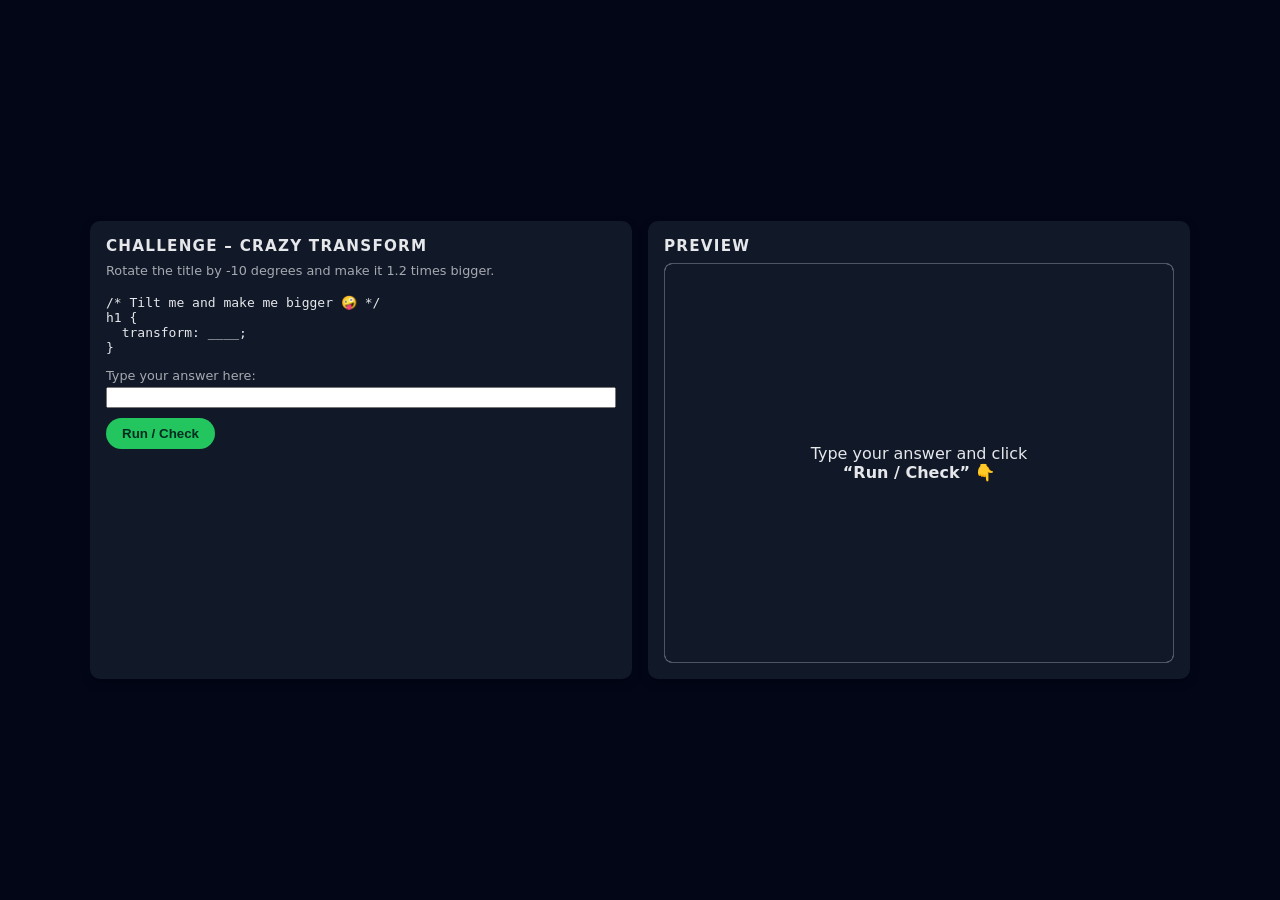
==== Four/index.html @ c1836bfe "Challenge four" ====
<!DOCTYPE html>
<html>
<head>
  <meta charset="UTF-8">
  <meta name="viewport" content="width=device-width, initial-scale=1.0">
  <title>HTML/CSS Challenge</title>
  <link rel="stylesheet" href="css.css">
</head>

<body>

  <div class="layout">

    <div class="editor">
      <h2>CHALLENGE – <span id="challenge-name"></span></h2>

      <p id="challenge-instruction" class="hint"></p>

      <pre id="code-snippet"></pre>

      <label for="answer" class="hint">Type your answer here:</label>
      <input id="answer" type="text" autocomplete="off" />

      <button onclick="runCode()">Run / Check</button>
      <div id="result" class="result"></div>
    </div>

    <div class="preview">
      <h2>PREVIEW</h2>
      <iframe id="frame"></iframe>
    </div>

  </div>

<script>
  // --- CHALLENGES SIMPLIFIÉS ---
  const challenges = [
// === HARD CHALLENGES ===

{
  title: "Perfect Center (Flexbox)",
  instruction: "Use flexbox to center the text in the middle of the page.",
  snippet: `/* The box wants to be perfectly centered 😌 */\n.container {\n  ____;\n}`,
  buildPage(answer) {
    return `
    <html>
    <style>
      body { margin:0; height:100vh; }
      .container {
        ${answer}
        height:100vh;
      }
      h1 { margin:0; font-size:32px; }
    </style>
    <body>
      <div class="container">
        <h1>Perfectly centered!</h1>
      </div>
    </body>
    </html>`;
  },
  check(answer) {
    const normalized = answer.replace(/\s+/g, " ").trim().toLowerCase();
    const target = "display: flex; justify-content: center; align-items: center;";
    return normalized === target.replace(/\s+/g, " ").trim().toLowerCase();
  }
},

{
  title: "Glowing Title",
  instruction: "Give the title a soft dark shadow: 2px 2px 4px black.",
  snippet: `/* The title wants a cool shadow 😎 */\nh1 {\n  text-shadow: ____;\n}`,
  buildPage(answer) {
    return `
    <html>
    <style>
      body { background:#020617; color:white; }
      h1 {
        text-shadow:${answer};
        text-align:center;
        margin-top:80px;
        font-size:40px;
      }
    </style>
    <body>
      <h1>Glowing text</h1>
    </body>
    </html>`;
  },
  check(answer) {
    return answer.replace(/\s+/g, " ").trim().toLowerCase() ===
           "2px 2px 4px black";
  }
},

{
  title: "Floating Card Shadow",
  instruction: "Make the card look like it's floating using a box shadow.",
  snippet: `/* Give me a nice shadow 🪄 */\n.card {\n  box-shadow: ____;\n}`,
  buildPage(answer) {
    return `
    <html>
    <style>
      body { background:#0f172a; }
      .card {
        box-shadow:${answer};
        width:220px;
        margin:80px auto;
        padding:20px;
        border-radius:12px;
        background:white;
        text-align:center;
        font-family:sans-serif;
      }
    </style>
    <body>
      <div class="card">I'm floating ✨</div>
    </body>
    </html>`;
  },
  check(answer) {
    const normalized = answer.replace(/\s+/g, " ").trim().toLowerCase();
    const target = "0 4px 10px rgba(0,0,0,0.4)";
    return normalized === target;
  }
},

{
  title: "Crazy Transform",
  instruction: "Rotate the title by -10 degrees and make it 1.2 times bigger.",
  snippet: `/* Tilt me and make me bigger 🤪 */\nh1 {\n  transform: ____;\n}`,
  buildPage(answer) {
    return `
    <html>
    <style>
      body { text-align:center; padding-top:80px; }
      h1 {
        transform:${answer};
        font-size:40px;
        display:inline-block;
      }
    </style>
    <body>
      <h1>Weird title</h1>
    </body>
    </html>`;
  },
  check(answer) {
    const normalized = answer.replace(/\s+/g, "").toLowerCase();
    const target = "rotate(-10deg)scale(1.2)";
    return normalized === target;
  }
},

{
  title: "Gradient Sky",
  instruction: "Create a gradient from purple to orange, going to the right.",
  snippet: `/* The sky wants a gradient 🌈 */\nbody {\n  background: ____;\n}`,
  buildPage(answer) {
    return `
    <html>
    <style>
      body {
        margin:0;
        height:100vh;
        background:${answer};
        display:flex;
        align-items:center;
        justify-content:center;
        font-size:32px;
        color:white;
        font-family:sans-serif;
      }
    </style>
    <body>
      <div>Nice gradient!</div>
    </body>
    </html>`;
  },
  check(answer) {
    const normalized = answer.replace(/\s+/g, " ").trim().toLowerCase();
    const target = "linear-gradient(to right, purple, orange)";
    return normalized === target;
  }
},

{
  title: "Hover Zoom Button",
  instruction: "Make the button grow slightly on hover using transform: scale(1.1).",
  snippet: `/* The button wants to grow when hovered 🧨 */\nbutton:hover {\n  transform: ____;\n}`,
  buildPage(answer) {
    return `
    <html>
    <style>
      body { text-align:center; padding-top:80px; }
      button {
        padding:12px 24px;
        border:none;
        border-radius:999px;
        background:#3b82f6;
        color:white;
        font-size:18px;
        cursor:pointer;
        transition:transform 0.15s ease;
      }
      button:hover {
        transform:${answer};
      }
    </style>
    <body>
      <button>Hover me</button>
    </body>
    </html>`;
  },
  check(answer) {
    return answer.replace(/\s+/g, "").toLowerCase() === "scale(1.1)";
  }
}

  ];

  let currentChallenge = null;
  let attempts = 0;
  const maxAttempts = 3;

  // --- Charger un challenge aléatoire ---
function loadRandomChallenge() {
  const titleEl = document.getElementById('challenge-name');
  const instructionEl = document.getElementById('challenge-instruction');
  const snippetEl = document.getElementById('code-snippet');
  const answerInput = document.getElementById('answer');
  const frame = document.getElementById('frame');
  const result = document.getElementById('result');
  const button = document.querySelector('button');

  const index = Math.floor(Math.random() * challenges.length);
  currentChallenge = challenges[index];

  attempts = 0;
  answerInput.disabled = false;
  button.disabled = false;
  answerInput.value = "";
  result.textContent = "";
  result.style.color = "";

  titleEl.textContent = currentChallenge.title;
  instructionEl.textContent = currentChallenge.instruction;
  snippetEl.textContent = currentChallenge.snippet;

  // 🆕 petit message par défaut dans la preview
  frame.srcdoc = `
    <style>
      body { 
        background:#111827; 
        color:#e5e7eb; 
        font-family: system-ui, sans-serif; 
        display:flex; 
        align-items:center; 
        justify-content:center; 
        height:100vh; 
        margin:0;
        text-align:center;
      }
    </style>
    <body>
      <p>Type your answer and click<br><strong>“Run / Check”</strong> 👇</p>
    </body>
  `;
}


  // --- Verrouillage après 3 essais ---
  function lockChallenge(message) {
    const answerInput = document.getElementById('answer');
    const button = document.querySelector('button');
    const result = document.getElementById('result');

    answerInput.disabled = true;
    button.disabled = true;
    result.textContent = message;
    result.style.color = "red";
  }

  // --- Vérification au clic sur le bouton ---
function runCode() {
  if (!currentChallenge) return;

  const answerInput = document.getElementById('answer');
  const frame = document.getElementById('frame');
  const result = document.getElementById('result');

  if (answerInput.disabled) return;

  const answerRaw = answerInput.value;
  const answer = answerRaw.trim();

  // 🆕 Si aucune réponse, on ne consomme PAS d'essai
  if (answer === "") {
    result.textContent = "Please type an answer before running 🙂";
    result.style.color = "orange";
    return;
  }

  // Construire la page à partir de la réponse
  const page = currentChallenge.buildPage(answer);
  frame.srcdoc = page;

  // Vérification
  if (currentChallenge.check(answer)) {
    result.textContent = "✅ Correct! Well done.";
    result.style.color = "lightgreen";
  } else {
    attempts++;
    if (attempts >= maxAttempts) {
      lockChallenge("❌ You lost. No more attempts.");
    } else {
      const left = maxAttempts - attempts;
      result.textContent =
        `❌ Incorrect (${left} attempt${left > 1 ? "s" : ""} left).`;
      result.style.color = "orange";
    }
  }
}


  window.addEventListener("DOMContentLoaded", loadRandomChallenge);
</script>

</body>
</html>
---- Four/css.css ----
/* Page entière centrée */
body {
  margin: 0;
  min-height: 100vh;
  display: flex;
  justify-content: center;
  align-items: center;
  background: #020617;
  font-family: system-ui, -apple-system, BlinkMacSystemFont, "Segoe UI", sans-serif;
  color: #e5e7eb;
}

/* Conteneur principal : VERSION PAR DÉFAUT = MOBILE = EN COLONNE */
.layout {
  width: 100%;
  max-width: 1100px;
  display: flex;
  flex-direction: column;   /* empile CODE puis PREVIEW */
  gap: 16px;
  padding: 0 12px;
}

/* Panneaux CODE & PREVIEW */
.editor,
.preview {
  flex: 1;
  background: #111827;
  border-radius: 10px;
  padding: 16px;
  box-shadow: 0 4px 10px rgba(0,0,0,0.25);
  display: flex;
  flex-direction: column;
}

/* Titres */
h2 {
  margin: 0 0 8px;
  font-size: 0.95rem;
  letter-spacing: 0.08em;
  text-transform: uppercase;
}

/* Petit texte d’aide */
.hint {
  margin: 0 0 4px;
  font-size: 0.8rem;
  opacity: 0.7;
}

/* Zone de code */
textarea {
  width: 100%;
  height: 400px;
  border-radius: 8px;
  border: 1px solid #4b5563;
  background: #020617;
  color: #e5e7eb;
  font-family: "Fira Code", Consolas, "Courier New", monospace;
  font-size: 14px;
  line-height: 1.4;
  padding: 10px;
  resize: none;
  overflow: auto;
  box-sizing: border-box;
}

/* Zone de preview */
iframe {
  width: 100%;
  height: 400px;
  border-radius: 8px;
  border: 1px solid #4b5563;
  background: white;
  box-sizing: border-box;
}

/* Bouton */
button {
  margin-top: 10px;
  align-self: flex-start;
  padding: 8px 16px;
  border-radius: 999px;
  border: none;
  cursor: pointer;
  font-weight: 600;
  background: #22c55e;
  color: #022c22;
  transition: transform 0.1s ease, box-shadow 0.1s ease, background 0.2s ease;
}

button:hover {
  transform: translateY(-1px);
  box-shadow: 0 4px 10px rgba(0,0,0,0.35);
  background: #16a34a;
}

/* Message résultat */
.result {
  margin-top: 8px;
  font-weight: bold;
}

/* 💻 VERSION GRAND ÉCRAN : on met CODE et PREVIEW côte à côte */
@media (min-width: 769px) {
  body {
    align-items: center;
    justify-content: center;
  }

  .layout {
    flex-direction: row;          /* côte à côte */
    width: min(1100px, 100% - 32px);
    padding: 0;
  }

  .editor,
  .preview {
    width: 100%;
  }
}
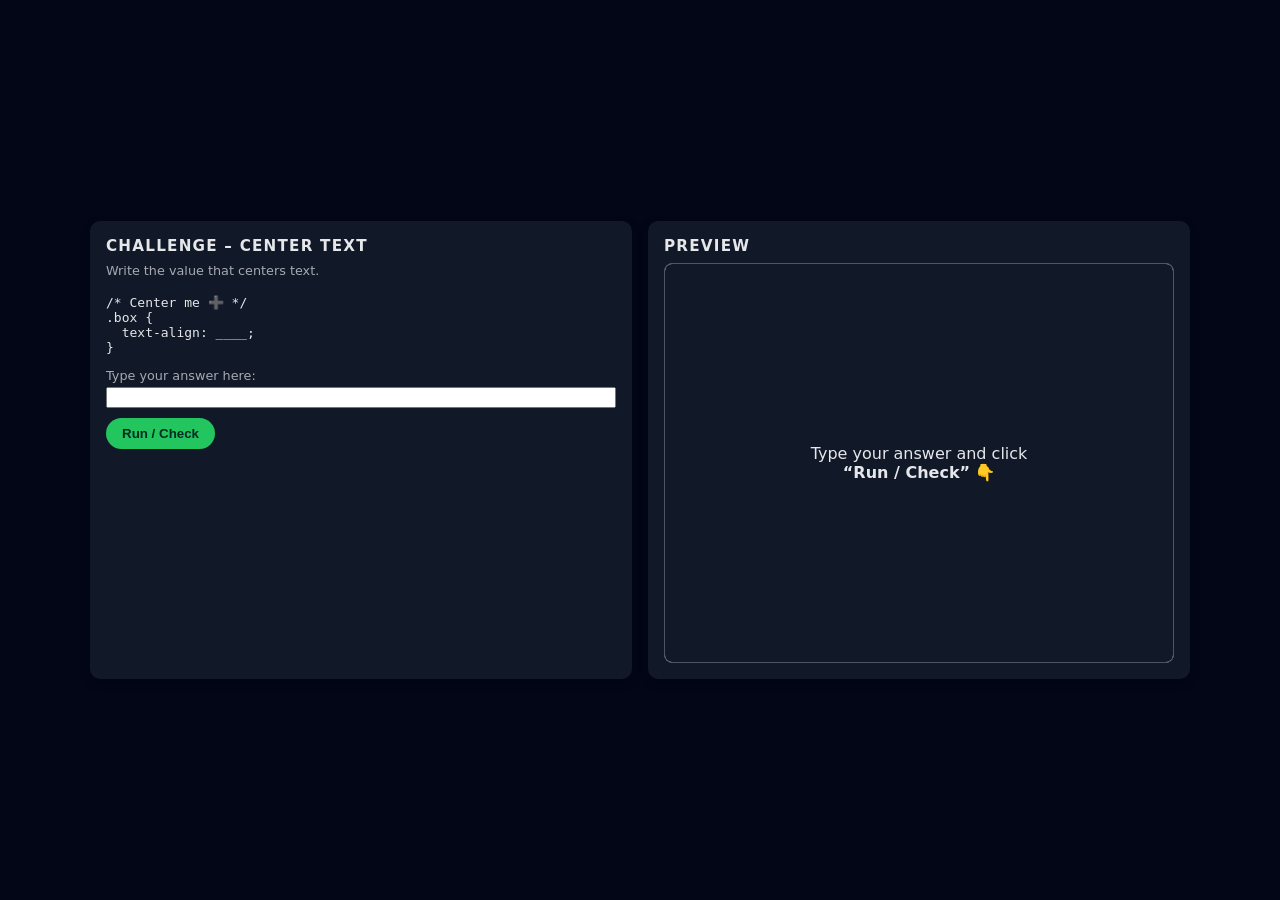
==== commit a2afffbf: "Fix HTML structure and remove duplicate content" ====
--- a/Four/index.html
+++ b/Four/index.html
@@ -37,185 +37,149 @@
   const challenges = [
 // === HARD CHALLENGES ===
 
-{
-  title: "Perfect Center (Flexbox)",
-  instruction: "Use flexbox to center the text in the middle of the page.",
-  snippet: `/* The box wants to be perfectly centered 😌 */\n.container {\n  ____;\n}`,
-  buildPage(answer) {
-    return `
-    <html>
-    <style>
-      body { margin:0; height:100vh; }
-      .container {
-        ${answer}
-        height:100vh;
-      }
-      h1 { margin:0; font-size:32px; }
-    </style>
-    <body>
-      <div class="container">
-        <h1>Perfectly centered!</h1>
-      </div>
-    </body>
-    </html>`;
-  },
-  check(answer) {
-    const normalized = answer.replace(/\s+/g, " ").trim().toLowerCase();
-    const target = "display: flex; justify-content: center; align-items: center;";
-    return normalized === target.replace(/\s+/g, " ").trim().toLowerCase();
-  }
-},
-
-{
-  title: "Glowing Title",
-  instruction: "Give the title a soft dark shadow: 2px 2px 4px black.",
-  snippet: `/* The title wants a cool shadow 😎 */\nh1 {\n  text-shadow: ____;\n}`,
-  buildPage(answer) {
-    return `
-    <html>
-    <style>
-      body { background:#020617; color:white; }
-      h1 {
-        text-shadow:${answer};
-        text-align:center;
-        margin-top:80px;
-        font-size:40px;
-      }
-    </style>
-    <body>
-      <h1>Glowing text</h1>
-    </body>
-    </html>`;
-  },
-  check(answer) {
-    return answer.replace(/\s+/g, " ").trim().toLowerCase() ===
-           "2px 2px 4px black";
-  }
-},
-
-{
-  title: "Floating Card Shadow",
-  instruction: "Make the card look like it's floating using a box shadow.",
-  snippet: `/* Give me a nice shadow 🪄 */\n.card {\n  box-shadow: ____;\n}`,
-  buildPage(answer) {
-    return `
-    <html>
-    <style>
-      body { background:#0f172a; }
-      .card {
-        box-shadow:${answer};
-        width:220px;
-        margin:80px auto;
-        padding:20px;
-        border-radius:12px;
-        background:white;
-        text-align:center;
-        font-family:sans-serif;
-      }
-    </style>
-    <body>
-      <div class="card">I'm floating ✨</div>
-    </body>
-    </html>`;
-  },
-  check(answer) {
-    const normalized = answer.replace(/\s+/g, " ").trim().toLowerCase();
-    const target = "0 4px 10px rgba(0,0,0,0.4)";
-    return normalized === target;
-  }
-},
-
-{
-  title: "Crazy Transform",
-  instruction: "Rotate the title by -10 degrees and make it 1.2 times bigger.",
-  snippet: `/* Tilt me and make me bigger 🤪 */\nh1 {\n  transform: ____;\n}`,
-  buildPage(answer) {
-    return `
-    <html>
-    <style>
-      body { text-align:center; padding-top:80px; }
-      h1 {
-        transform:${answer};
-        font-size:40px;
-        display:inline-block;
-      }
-    </style>
-    <body>
-      <h1>Weird title</h1>
-    </body>
-    </html>`;
-  },
-  check(answer) {
-    const normalized = answer.replace(/\s+/g, "").toLowerCase();
-    const target = "rotate(-10deg)scale(1.2)";
-    return normalized === target;
-  }
-},
-
-{
-  title: "Gradient Sky",
-  instruction: "Create a gradient from purple to orange, going to the right.",
-  snippet: `/* The sky wants a gradient 🌈 */\nbody {\n  background: ____;\n}`,
-  buildPage(answer) {
-    return `
-    <html>
-    <style>
-      body {
-        margin:0;
-        height:100vh;
-        background:${answer};
-        display:flex;
-        align-items:center;
-        justify-content:center;
-        font-size:32px;
-        color:white;
-        font-family:sans-serif;
-      }
-    </style>
-    <body>
-      <div>Nice gradient!</div>
-    </body>
-    </html>`;
-  },
-  check(answer) {
-    const normalized = answer.replace(/\s+/g, " ").trim().toLowerCase();
-    const target = "linear-gradient(to right, purple, orange)";
-    return normalized === target;
-  }
-},
-
-{
-  title: "Hover Zoom Button",
-  instruction: "Make the button grow slightly on hover using transform: scale(1.1).",
-  snippet: `/* The button wants to grow when hovered 🧨 */\nbutton:hover {\n  transform: ____;\n}`,
-  buildPage(answer) {
-    return `
-    <html>
-    <style>
-      body { text-align:center; padding-top:80px; }
-      button {
-        padding:12px 24px;
-        border:none;
-        border-radius:999px;
-        background:#3b82f6;
-        color:white;
-        font-size:18px;
-        cursor:pointer;
-        transition:transform 0.15s ease;
-      }
-      button:hover {
-        transform:${answer};
-      }
-    </style>
-    <body>
-      <button>Hover me</button>
-    </body>
-    </html>`;
-  },
-  check(answer) {
-    return answer.replace(/\s+/g, "").toLowerCase() === "scale(1.1)";
-  }
-}
+// === SUPER SIMPLE HTML & CSS CARDS ===
+
+
+  // 1) FLEXBOX
+  {
+    title: "Enable Flexbox",
+    instruction: "Write the value that activates flexbox.",
+    snippet: `/* Activate flexbox 😌 */\n.container {\n  display: ____;\n}`,
+    buildPage(answer) {
+      return `
+      <html>
+      <style>
+        body { margin:0; }
+        .container {
+          display:${answer};
+          justify-content:center;
+          align-items:center;
+          height:100vh;
+          background:#eee;
+          font-size:28px;
+          font-family:sans-serif;
+        }
+      </style>
+      <body>
+        <div class="container">Flex activated!</div>
+      </body>
+      </html>`;
+    },
+    check(answer) {
+      return answer.trim().toLowerCase() === "flex";
+    }
+  },
+
+  // 2) BOLD TEXT
+  {
+    title: "Bold Text",
+    instruction: "Write the value that makes text bold.",
+    snippet: `/* Make me strong 💪 */\nh1 {\n  font-weight: ____;\n}`,
+    buildPage(answer) {
+      return `
+      <html>
+      <style>
+        h1 {
+          font-weight:${answer};
+          text-align:center;
+          font-size:40px;
+          margin-top:80px;
+          font-family:sans-serif;
+        }
+      </style>
+      <body>
+        <h1>Bold title!</h1>
+      </body>
+      </html>`;
+    },
+    check(answer) {
+      return answer.trim().toLowerCase() === "bold";
+    }
+  },
+
+  // 3) CENTER TEXT
+  {
+    title: "Center Text",
+    instruction: "Write the value that centers text.",
+    snippet: `/* Center me ➕ */\n.box {\n  text-align: ____;\n}`,
+    buildPage(answer) {
+      return `
+      <html>
+      <style>
+        .box {
+          text-align:${answer};
+          margin-top:120px;
+          font-size:32px;
+          font-family:sans-serif;
+        }
+      </style>
+      <body>
+        <div class="box">Centered text!</div>
+      </body>
+      </html>`;
+    },
+    check(answer) {
+      return answer.trim().toLowerCase() === "center";
+    }
+  },
+
+  // 4) REMOVE BULLETS
+  {
+    title: "Remove Bullets",
+    instruction: "Write the value that removes list bullets.",
+    snippet: `/* No bullets 🔫 */\nul {\n  list-style: ____;\n}`,
+    buildPage(answer) {
+      return `
+      <html>
+      <style>
+        ul {
+          list-style:${answer};
+          font-size:28px;
+          margin-top:60px;
+          font-family:sans-serif;
+        }
+      </style>
+      <body>
+        <ul>
+          <li>Item 1</li>
+          <li>Item 2</li>
+        </ul>
+      </body>
+      </html>`;
+    },
+    check(answer) {
+      return answer.trim().toLowerCase() === "none";
+    }
+  },
+
+  // 5) HIDE ELEMENT
+  {
+    title: "Hide Element",
+    instruction: "Write the value that hides an element.",
+    snippet: `/* Make me disappear 🪄 */\n.box {\n  display: ____;\n}`,
+    buildPage(answer) {
+      return `
+      <html>
+      <style>
+        .box {
+          display:${answer};
+          font-size:32px;
+          margin-top:80px;
+          font-family:sans-serif;
+        }
+      </style>
+      <body>
+        <div class="box">You shouldn't see me 👀</div>
+        <div style="margin-top:40px; text-align:center; font-size:28px;">
+          Hidden or not?
+        </div>
+      </body>
+      </html>`;
+    },
+    check(answer) {
+      return answer.trim().toLowerCase() === "none";
+    }
+  }
 
   ];
 
@@ -327,4 +291,4 @@
 </script>
 
 </body>
-</html>+</html>
